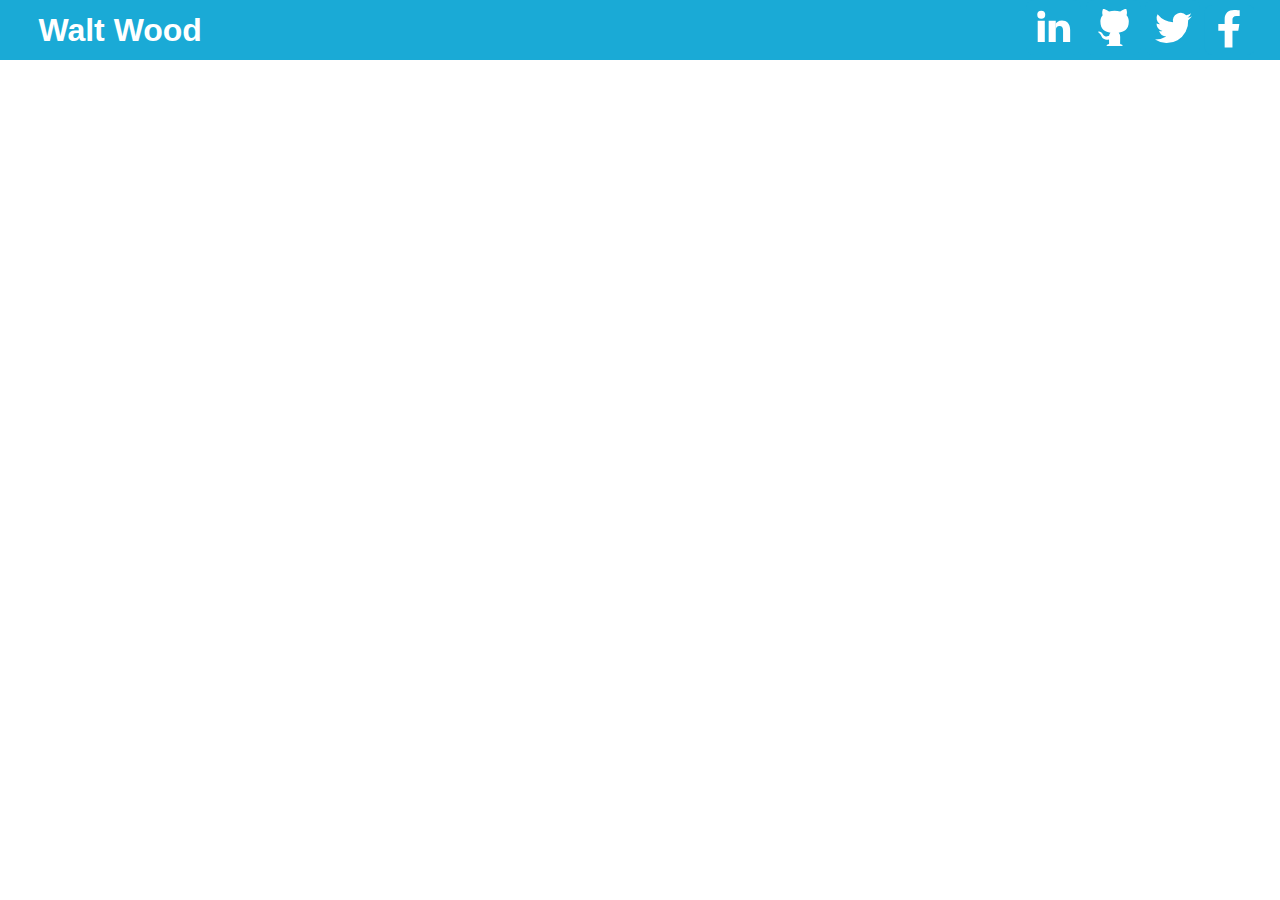
==== index.html @ 388b2b34 "Add files via upload" ====
<!DOCTYPE html>
<html>
    <head>
        <title>Walt Wood's Website</title>
        <link rel="stylesheet" href="main.css">
        <meta charset="UTF-8" />
		<meta name="viewport" content="width=device-width, initial-scale=1.0" />
		<meta name="description" content="This website is a resume for Walt Wood, and it includes his projects." />
		<meta name="author" content="Walt Wood" />
    </head>
    <body>
        <header>
            <h1 style="float:left; height: 60px; margin:0; padding-left: 3%;">Walt Wood</h1>
            <nav>
                <a href="http://www.linkedin.com/in/walt-p-wood"><img src="linkedinIconBlue.svg" style="height: 55px;"></a>
                <a href="https://github.com/walt-wood"><img src="githubIconBlue.svg" style="height: 55px;"></a>
                <a href="https://twitter.com/WaltW00D"><img src="twitterIconBlue.svg" style="height: 55px;"></a>
                <a href="https://www.facebook.com/walt.p.wood"><img src="facebookIconBlue.svg" style="height: 50px;"></a>
                <a href=""></a>
            </nav>
        </header>
        <div id="wrapper">
            
        </div>
    </body>
    
</html>
---- main.css ----
body {
    background-color:white;
    font-family:-apple-system, BlinkMacSystemFont, 'Segoe UI', Roboto, Oxygen, Ubuntu, Cantarell, 'Open Sans', 'Helvetica Neue', sans-serif;
    margin: 0;
}
header {
    background-color: #1aaad6ff;
    color: white;
    height: 60px;
	line-height: 60px;
}
nav {
    padding-right: 2%;
    float: right;
}
#wrapper {
    background-color: white;
}
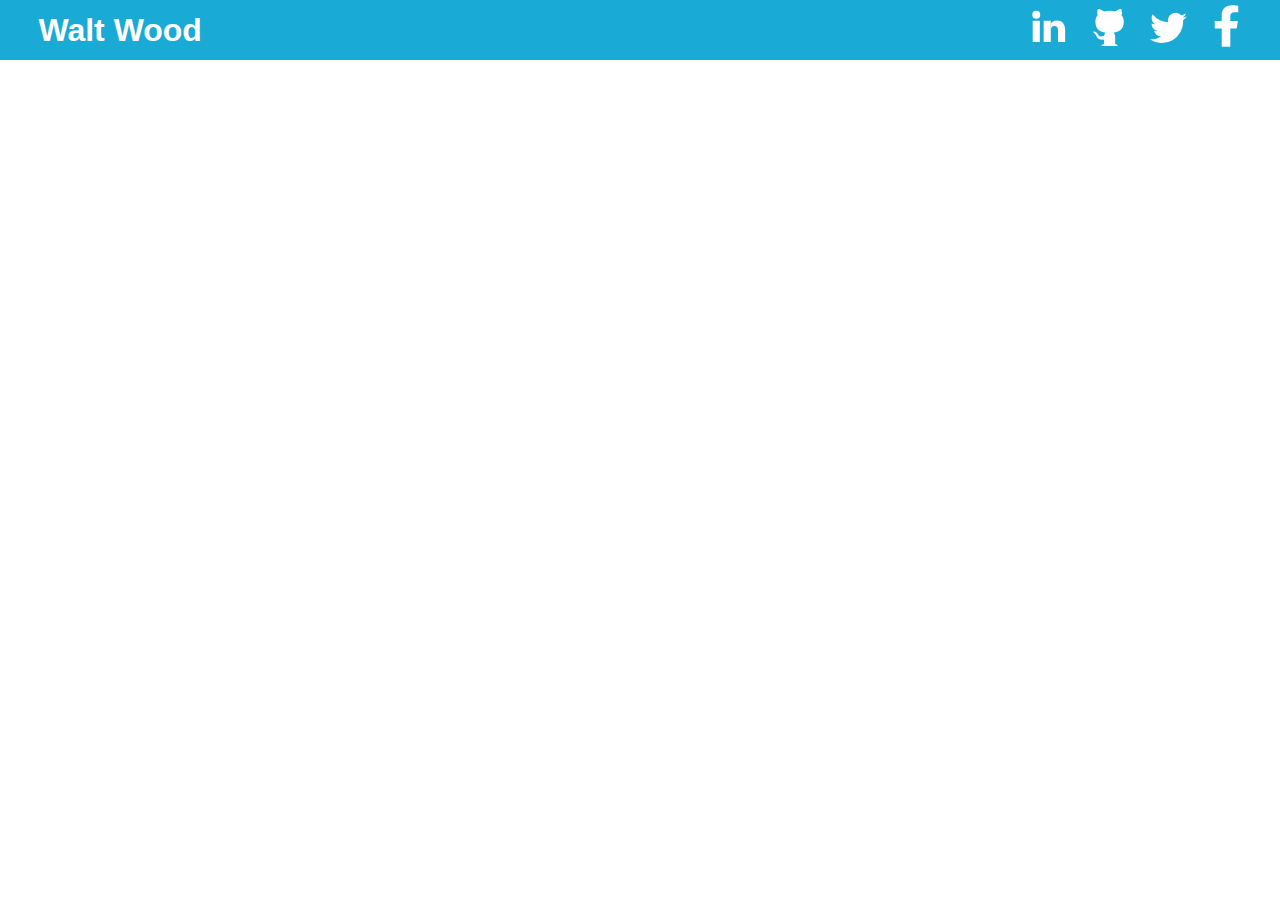
==== commit 9547b38b: "Update index.html" ====
--- a/index.html
+++ b/index.html
@@ -15,7 +15,7 @@
                 <a href="http://www.linkedin.com/in/walt-p-wood"><img src="linkedinIconBlue.svg" style="height: 55px;"></a>
                 <a href="https://github.com/walt-wood"><img src="githubIconBlue.svg" style="height: 55px;"></a>
                 <a href="https://twitter.com/WaltW00D"><img src="twitterIconBlue.svg" style="height: 55px;"></a>
-                <a href="https://www.facebook.com/walt.p.wood"><img src="facebookIconBlue.svg" style="height: 50px;"></a>
+                <a href="https://www.facebook.com/walt.p.wood"><img src="facebookIconBlue.svg" style="height: 55px;"></a>
                 <a href=""></a>
             </nav>
         </header>
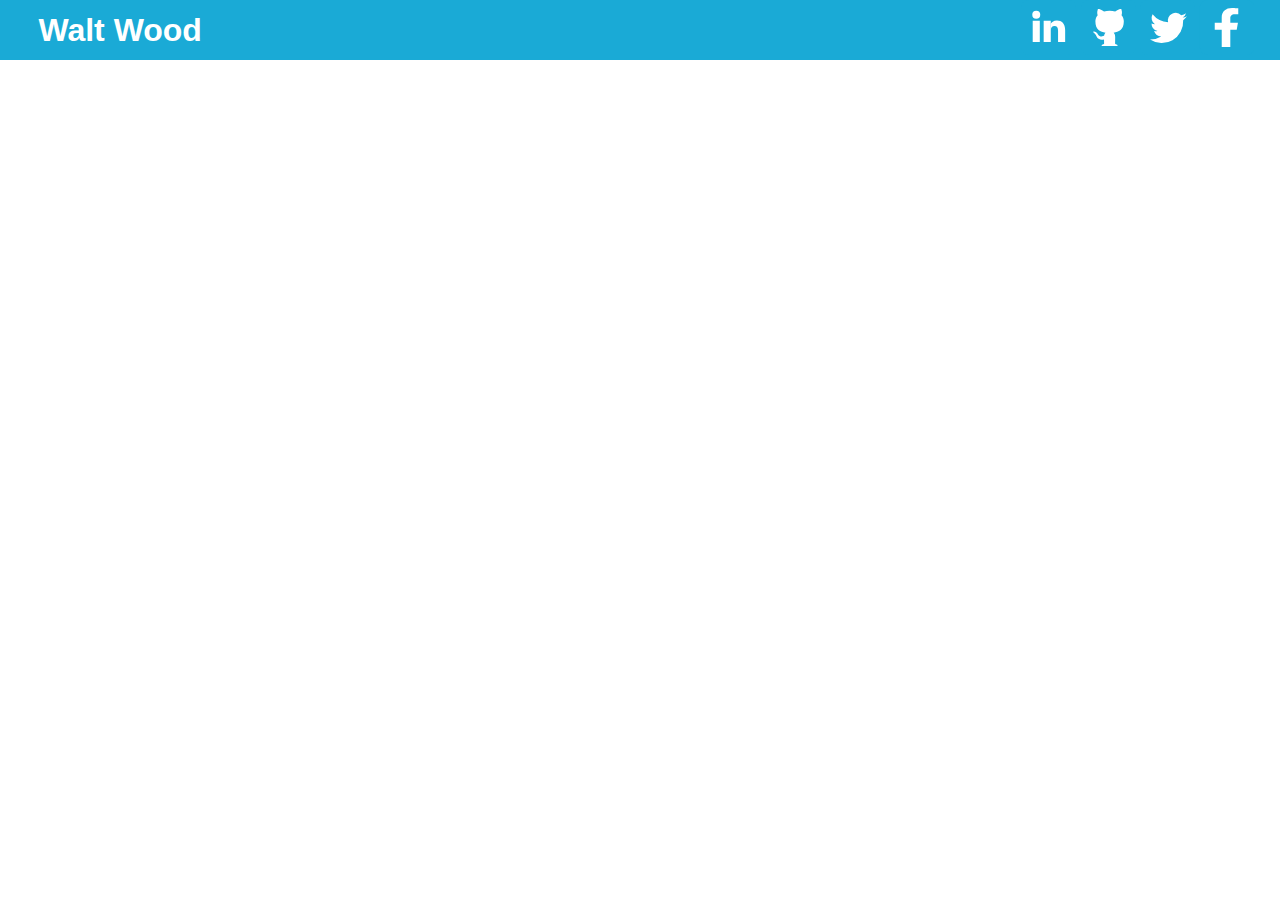
==== commit e60163fe: "Added @media to css" ====
--- a/index.html
+++ b/index.html
@@ -12,10 +12,10 @@
         <header>
             <h1 style="float:left; height: 60px; margin:0; padding-left: 3%;">Walt Wood</h1>
             <nav>
-                <a href="http://www.linkedin.com/in/walt-p-wood"><img src="linkedinIconBlue.svg" style="height: 55px;"></a>
-                <a href="https://github.com/walt-wood"><img src="githubIconBlue.svg" style="height: 55px;"></a>
-                <a href="https://twitter.com/WaltW00D"><img src="twitterIconBlue.svg" style="height: 55px;"></a>
-                <a href="https://www.facebook.com/walt.p.wood"><img src="facebookIconBlue.svg" style="height: 55px;"></a>
+                <a href="http://www.linkedin.com/in/walt-p-wood"><img id="imageIcon" src="linkedinIconBlue.svg"></a>
+                <a href="https://github.com/walt-wood"><img id="imageIcon" src="githubIconBlue.svg"></a>
+                <a href="https://twitter.com/WaltW00D"><img id="imageIcon" src="twitterIconBlue.svg"></a>
+                <a href="https://www.facebook.com/walt.p.wood"><img id="imageIcon" src="facebookIconBlue.svg"></a>
                 <a href=""></a>
             </nav>
         </header>
--- a/main.css
+++ b/main.css
@@ -16,5 +16,41 @@
 #wrapper {
     background-color: white;
 }
+#imageIcon {
+    height: 55px;
+}
 
+
+/* All Mobile Sizes (devices and browser) */
+@media only screen and (max-width: 767px) {
+  
+    header {
+        height: 50px;
+        line-height: 50px;
+    }
+
+    nav {
+        padding-right: 0%;
+    }
+    #imageIcon {
+        height: 45px;
+    }
+}
+
+@media screen and (max-width: 400px) {
+    body {
+        font-size: 14px;
+    }
+    header {
+        height: 40px;
+        line-height: 40px;
+    }
+
+    nav {
+        padding-right: 0%;
+    }
+    #imageIcon {
+        height: 35px;
+    }
+}
   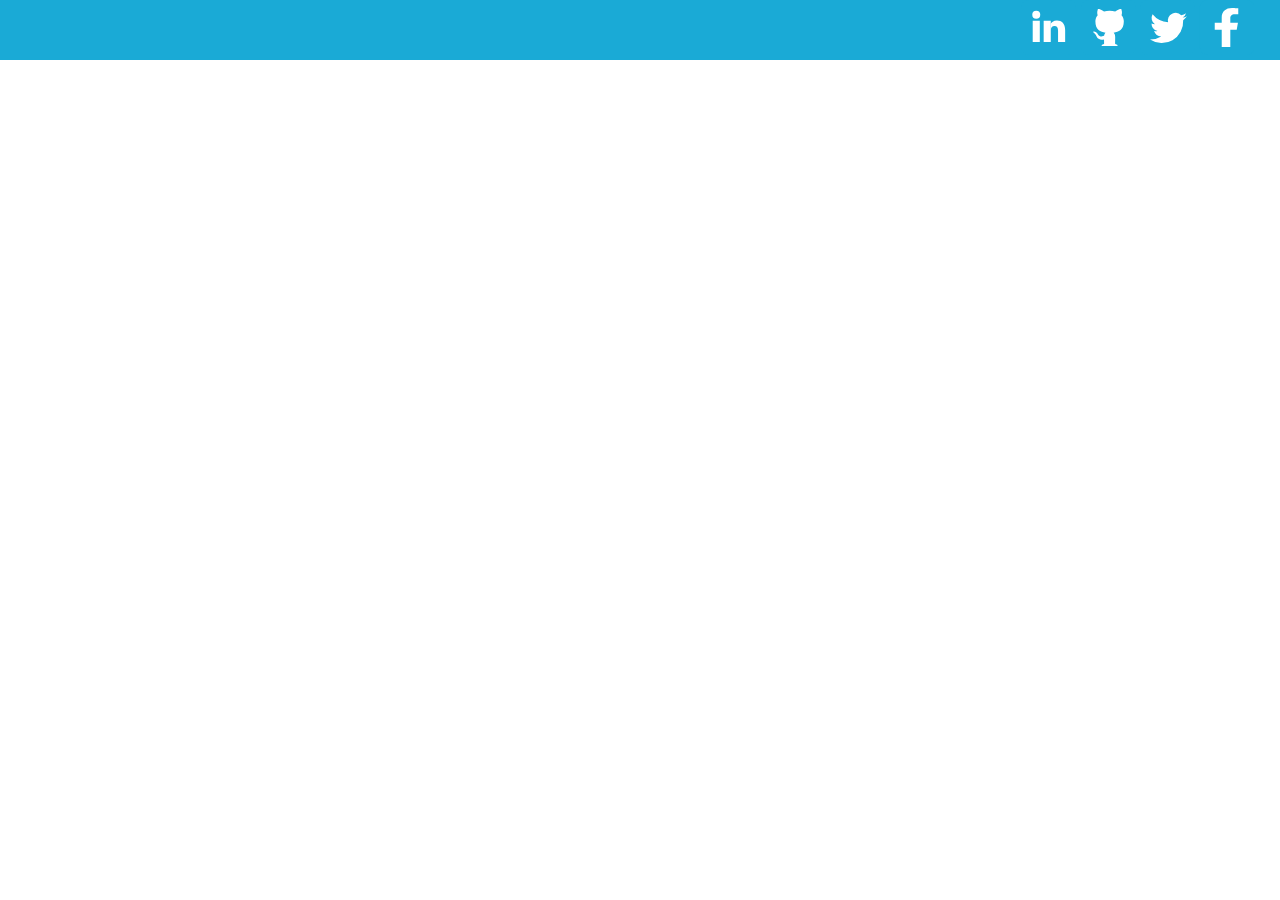
==== commit e1852979: "Update index.html" ====
--- a/index.html
+++ b/index.html
@@ -1,7 +1,7 @@
 <!DOCTYPE html>
 <html>
     <head>
-        <title>Walt Wood's Website</title>
+        <title>Walt Wood</title>
         <link rel="stylesheet" href="main.css">
         <meta charset="UTF-8" />
 		<meta name="viewport" content="width=device-width, initial-scale=1.0" />
@@ -9,8 +9,7 @@
 		<meta name="author" content="Walt Wood" />
     </head>
     <body>
-        <header>
-            <h1 style="float:left; height: 60px; margin:0; padding-left: 3%;">Walt Wood</h1>
+        <header>            
             <nav>
                 <a href="http://www.linkedin.com/in/walt-p-wood"><img id="imageIcon" src="linkedinIconBlue.svg"></a>
                 <a href="https://github.com/walt-wood"><img id="imageIcon" src="githubIconBlue.svg"></a>
--- a/main.css
+++ b/main.css
@@ -22,7 +22,7 @@
 
 
 /* All Mobile Sizes (devices and browser) */
-@media only screen and (max-width: 767px) {
+@media only screen and (max-width: 767px) and (min-width: 400px) {
   
     header {
         height: 50px;
